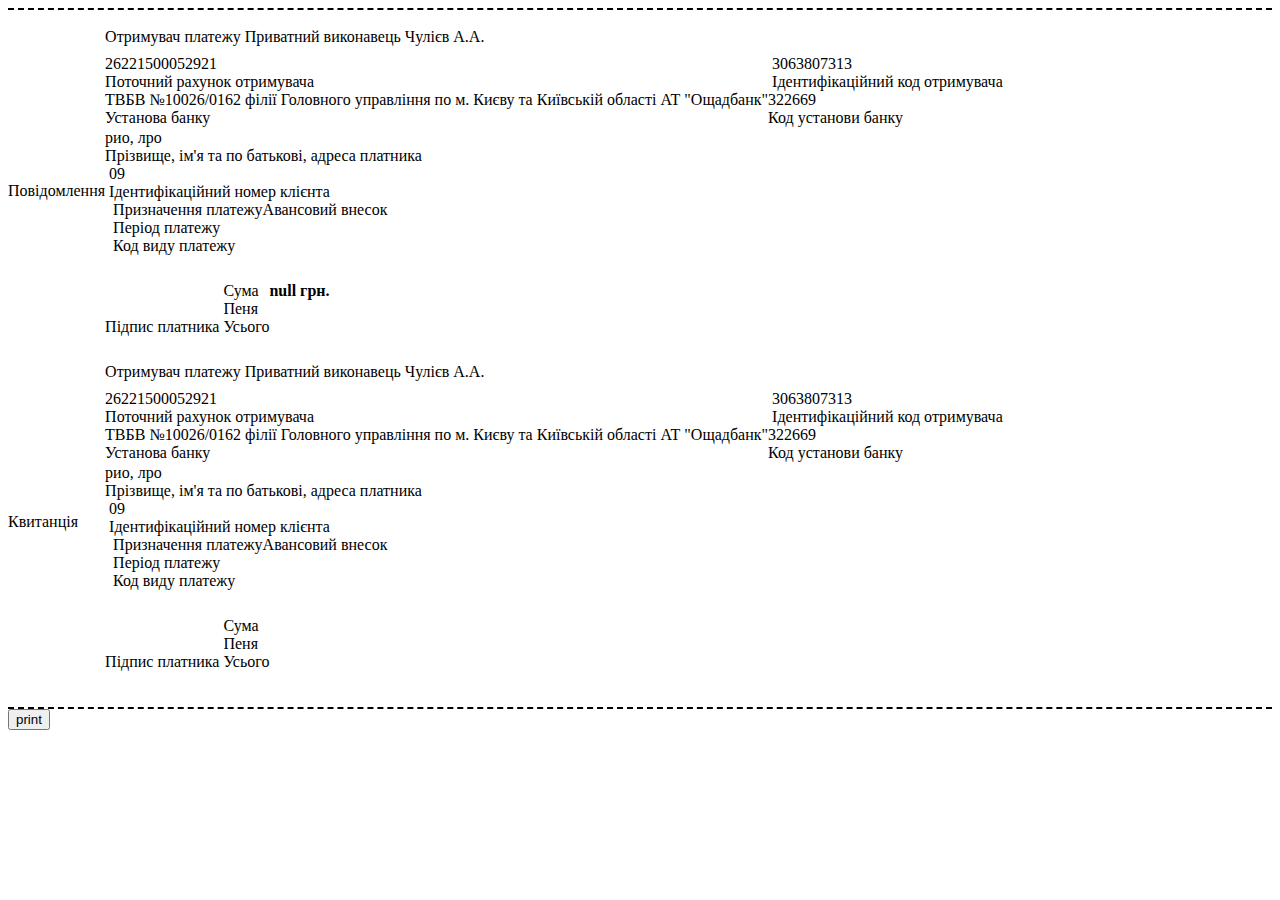
==== bill.html @ ec44cae6 "add starter-pack files" ====
<!DOCTYPE HTML PUBLIC "-//W3C//DTD HTML 4.01 Transitional//EN"
 "http://www.w3.org/TR/html4/loose.dtd">
<html>
    <head>
        <title>Квитанція на сплату судового збору</title>
        <meta charset="utf-8">
    </head>
    <body>
        <div style="border-bottom: 2px dashed black;" class="tar main">
            <img src="/blanks/scissors_t.png" alt="">
        </div>
        <br/>
        <table class="main" border="0" cellpadding="0" cellspacing="0">
            <tr class="main_row">
                <td class="btn bln tac info fmtd">Повідомлення</td>
                <td class="btn brn smtd">
                    <table class="otrymuvach" border="0" cellpadding="0" cellspacing="0" style="margin-bottom: 1%;">
                        <tr>
                            <td class="ban otr1">Отримувач платежу</td>
                            <td class="bln btn brn otr2">&nbsp;Приватний виконавець Чулієв А.А.</td>
                        </tr>
                    </table>
                    <table class="info_1" border="0" cellpadding="0" cellspacing="0">
                        <tr>
                            <td class="tac ftd">26221500052921</td>
                            <td class="btn bbn std">&nbsp;</td>
                            <td class="tac ttd">3063807313</td>
                        </tr>
                        <tr>
                            <td class="bln bbn brn tac ftd">Поточний рахунок отримувача</td>
                            <td class="ban std">&nbsp;</td>
                            <td rowspan="2" class="bln brn tac ttd" style="line-height: 0.8;">Ідентифікаційний код отримувача</td>
                        </tr>
                        <tr>
                            <td colspan="2" class="ban ftd" id="date"></td>
                        </tr>
                        <tr>
                            <td class="tac ftd">ТВБВ №10026/0162 філії Головного управління по м. Києву та Київській області АТ "Ощадбанк"</td>
                            <td colspan="2" class="tac std">322669</td>
                        </tr>
                        <tr>
                            <td class="ban ftd">Установа банку</td>
                            <td colspan="2" class="ban tac std">Код установи банку</td>
                        </tr>
                        <tr>
                            <td colspan="3" class="bln btn brn ftd" style="padding-top:0.25%;">рио, лро</td>
                        </tr>
                        <tr>
                            <td colspan="3" class="ban ftd" id="fio2">Прізвище, ім'я та по батькові, адреса платника</td>
                        </tr>
                    </table>
                    <table class="info_2" border="0" cellpadding="0" cellspacing="0">
                        <tr>
                            <td class="ban ftd2">&nbsp;</td>
                            <td class="tac std2" id="INN">09</td>
                        </tr>
                        <tr>
                            <td class="ban ftd2">&nbsp;</td>
                            <td class="tac ban std2">Ідентифікаційний номер клієнта</td>
                        </tr>
                    </table>
                    <table class="info_3" border="0" cellpadding="0" cellspacing="0" style="margin-bottom: 1%;">
                        <tr>
                            <td class="ftd3">&nbsp;&nbsp;Призначення платежу</td>
                            <td class="std3" id="
appointment">Авансовий внесок</td>
                        </tr>
                        <tr>
                            <td class="ftd3">&nbsp;&nbsp;Період платежу</td>
                            <td class="std3" id="term2">&nbsp;&nbsp;</td>
                        </tr>
                        <tr>
                            <td class="ftd3">&nbsp;&nbsp;Код виду платежу</td>
                            <td class="std3">&nbsp;&nbsp;</td>
                        </tr>
                        <tr>
                            <td class="ftd3">&nbsp;&nbsp;</td>
                            <td class="std3">&nbsp;&nbsp;</td>
                        </tr>
                    </table>
                    <table class="info_4" border="0" cellpadding="0" cellspacing="0" style="margin-bottom: 2%;">
                        <tr>
                            <td class="ban ftd4">&nbsp;</td>
                            <td class="ban std4">&nbsp;</td>
                            <td class="ban ttd4">Сума</td>
                            <td class="fourtd4 tar" id="sum3">&nbsp;</td>
                        </tr>
                        <tr>
                            <td class="ban ftd4">&nbsp;</td>
                            <td class="ban std4">&nbsp;</td>
                            <td class="ban ttd4">Пеня</td>
                            <td class="fourtd4">&nbsp;</td>
                        </tr>
                        <tr>
                            <td class="ban ftd4">Підпис платника</td>
                            <td class="bln btn brn std4">&nbsp;</td>
                            <td class="ban ttd4">Усього</td>
                            <td class="fourtd4 tar" id="sum2">
                                <b></b>
                                &nbsp;
                            </td>
                        </tr>
                    </table>
                </td>
            </tr>
            <tr class="main_row">
                <td class="fmtd bln bbn tac info">Квитанція</td>
                <td class="smtd brn bbn">
                    <table class="otrymuvach" border="0" cellpadding="0" cellspacing="0" style="margin-bottom: 1%;margin-top: 1%;">
                        <tr>
                            <td class="ban otr1">Отримувач платежу</td>
                            <td class="bln btn brn otr2">&nbsp;Приватний виконавець Чулієв А.А.</td>
                        </tr>
                    </table>
                    <table class="info_1" border="0" cellpadding="0" cellspacing="0">
                        <tr>
                            <td class="tac ftd">26221500052921</td>
                            <td class="btn bbn std">&nbsp;</td>
                            <td class="tac ttd">3063807313</td>
                        </tr>
                        <tr>
                            <td class="bln bbn brn tac ftd">Поточний рахунок отримувача</td>
                            <td class="ban std">&nbsp;</td>
                            <td rowspan="2" class="bln brn tac ttd" style="line-height: 0.8;">Ідентифікаційний код отримувача</td>
                        </tr>
                        <tr>
                            <td colspan="2" class="ban ftd" id='date2'></td>
                        </tr>
                        <tr>
                            <td class="tac ftd">ТВБВ №10026/0162 філії Головного управління по м. Києву та Київській області АТ "Ощадбанк"</td>
                            <td colspan="2" class="tac std">322669</td>
                        </tr>
                        <tr>
                            <td class="ban ftd">Установа банку</td>
                            <td colspan="2" class="ban tac std">Код установи банку</td>
                        </tr>
                        <tr>
                            <td colspan="3" class="bln btn brn ftd" style="padding-top:0.25%;">рио, лро</td>
                        </tr>
                        <tr>
                            <td colspan="3" class="ban ftd" id="fio">Прізвище, ім'я та по батькові, адреса платника</td>
                        </tr>
                    </table>
                    <table class="info_2" border="0" cellpadding="0" cellspacing="0">
                        <tr>
                            <td class="ban ftd2">&nbsp;</td>
                            <td class="tac std2" id="INN2">09</td>
                        </tr>
                        <tr>
                            <td class="ban ftd2">&nbsp;</td>
                            <td class="tac ban std2">Ідентифікаційний номер клієнта</td>
                        </tr>
                    </table>
                    <table class="info_3" border="0" cellpadding="0" cellspacing="0" style="margin-bottom: 1%;">
                        <tr>
                            <td class="ftd3">&nbsp;&nbsp;Призначення платежу</td>
                            <td class="std3" id="appointment2">Авансовий внесок</td>
                        </tr>
                        <tr>
                            <td class="ftd3">&nbsp;&nbsp;Період платежу</td>
                            <td class="std3" id="term">&nbsp;&nbsp;</td>
                        </tr>
                        <tr>
                            <td class="ftd3">&nbsp;&nbsp;Код виду платежу</td>
                            <td class="std3">&nbsp;&nbsp;</td>
                        </tr>
                        <tr>
                            <td class="ftd3">&nbsp;&nbsp;</td>
                            <td class="std3">&nbsp;&nbsp;</td>
                        </tr>
                    </table>
                    <table class="info_4" border="0" cellpadding="0" cellspacing="0" style="margin-bottom: 2%;">
                        <tr>
                            <td class="ban ftd4">&nbsp;</td>
                            <td class="ban std4">&nbsp;</td>
                            <td class="ban ttd4">Сума</td>
                            <td class="fourtd4 tar " id='sum1'>&nbsp;</td>
                        </tr>
                        <tr>
                            <td class="ban ftd4">&nbsp;</td>
                            <td class="ban std4">&nbsp;</td>
                            <td class="ban ttd4">Пеня</td>
                            <td class="fourtd4">&nbsp;</td>
                        </tr>
                        <tr>
                            <td class="ban ftd4">Підпис платника</td>
                            <td class="bln btn brn std4">&nbsp;</td>
                            <td class="ban ttd4">Усього</td>
                            <td class="fourtd4 tar" id='sum'>
                                <b></b>
                                &nbsp;
                            </td>
                        </tr>
                    </table>
                </td>
            </tr>
        </table>
        <br/>
        <div style="border-top: 2px dashed black;" class="tar main">
            <img src="/blanks/scissors.png" alt="">
        </div>
        <button id="btn">print</button>

        <script>
        const cost = document.querySelector('#sum3');
        // cost.innerHTML = `<b>${localStorage.cost} грн.</b> `
         cost.innerHTML = `<b>${localStorage.getItem('cost')} грн.</b> `
        </script>
    </body>
</html>
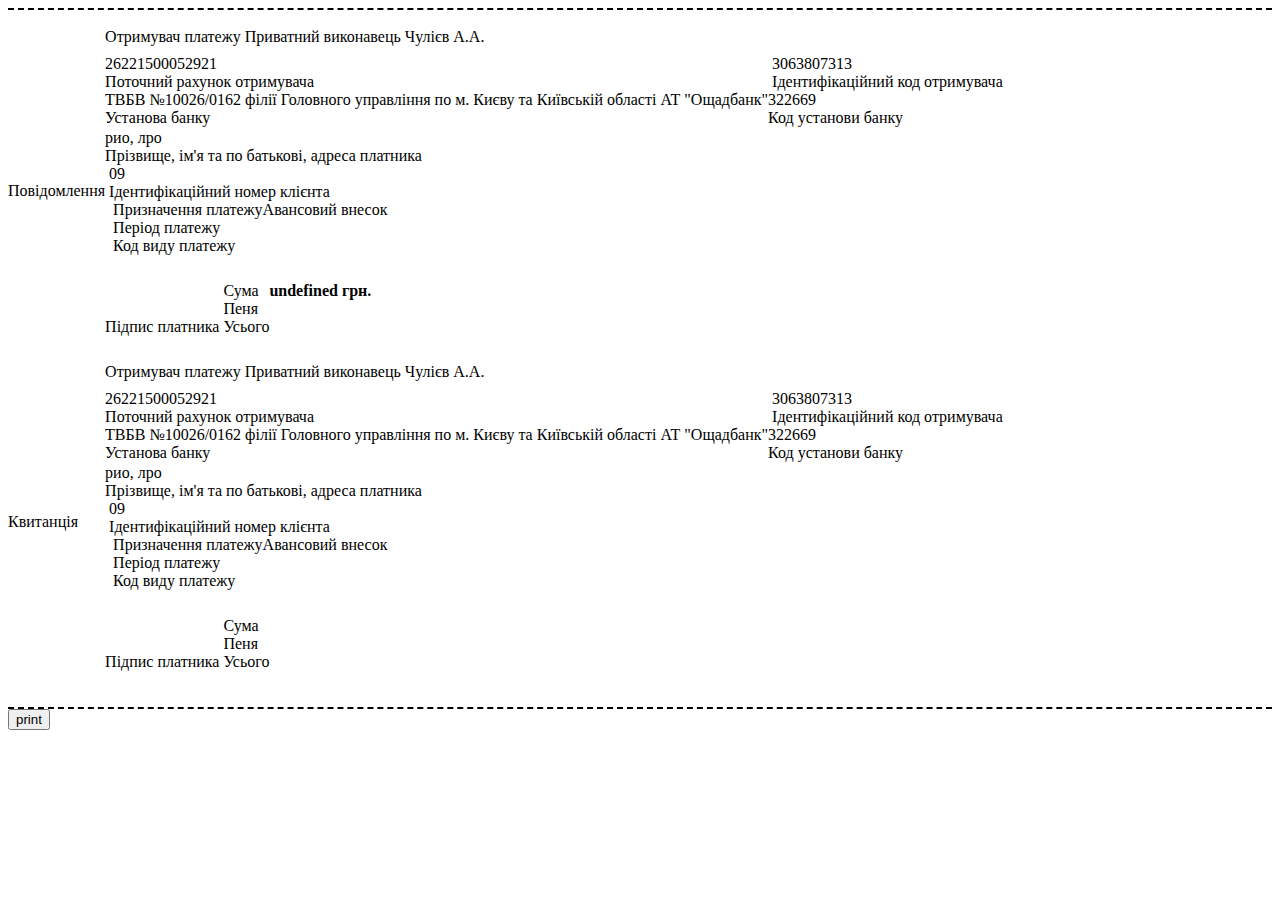
==== commit 9a09a472: "localstorage" ====
--- a/bill.html
+++ b/bill.html
@@ -203,8 +203,8 @@
 
         <script>
         const cost = document.querySelector('#sum3');
-        // cost.innerHTML = `<b>${localStorage.cost} грн.</b> `
-         cost.innerHTML = `<b>${localStorage.getItem('cost')} грн.</b> `
+         cost.innerHTML = `<b>${localStorage.cost} грн.</b> `
+        /*  cost.innerHTML = `<b>${localStorage.getItem('cost')} грн.</b> ` */
         </script>
     </body>
 </html>
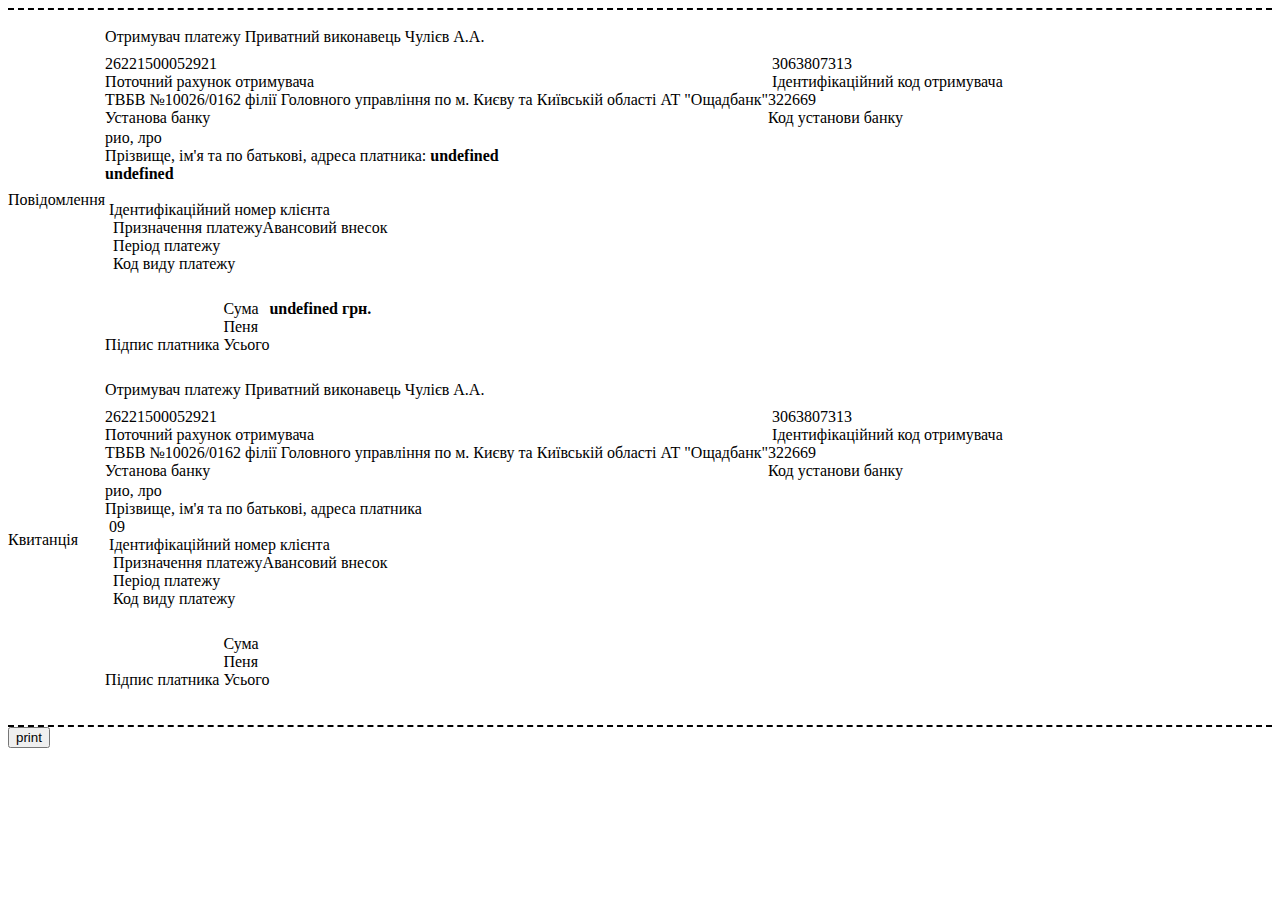
==== commit 22a14bd4: "change naming variables" ====
--- a/bill.html
+++ b/bill.html
@@ -52,7 +52,7 @@
                     <table class="info_2" border="0" cellpadding="0" cellspacing="0">
                         <tr>
                             <td class="ban ftd2">&nbsp;</td>
-                            <td class="tac std2" id="INN">09</td>
+                            <td class="tac std2" id="INN"></td>
                         </tr>
                         <tr>
                             <td class="ban ftd2">&nbsp;</td>
@@ -205,6 +205,10 @@
         const cost = document.querySelector('#sum3');
          cost.innerHTML = `<b>${localStorage.cost} грн.</b> `
         /*  cost.innerHTML = `<b>${localStorage.getItem('cost')} грн.</b> ` */
+
+        const fio = document.querySelector('#fio2');
+        fio.innerHTML = `Прізвище, ім'я та по батькові, адреса платника:   <b> ${localStorage.personalData} </b> </br> <b> ${localStorage.personalAddress} </b>`;
+
         </script>
     </body>
 </html>
